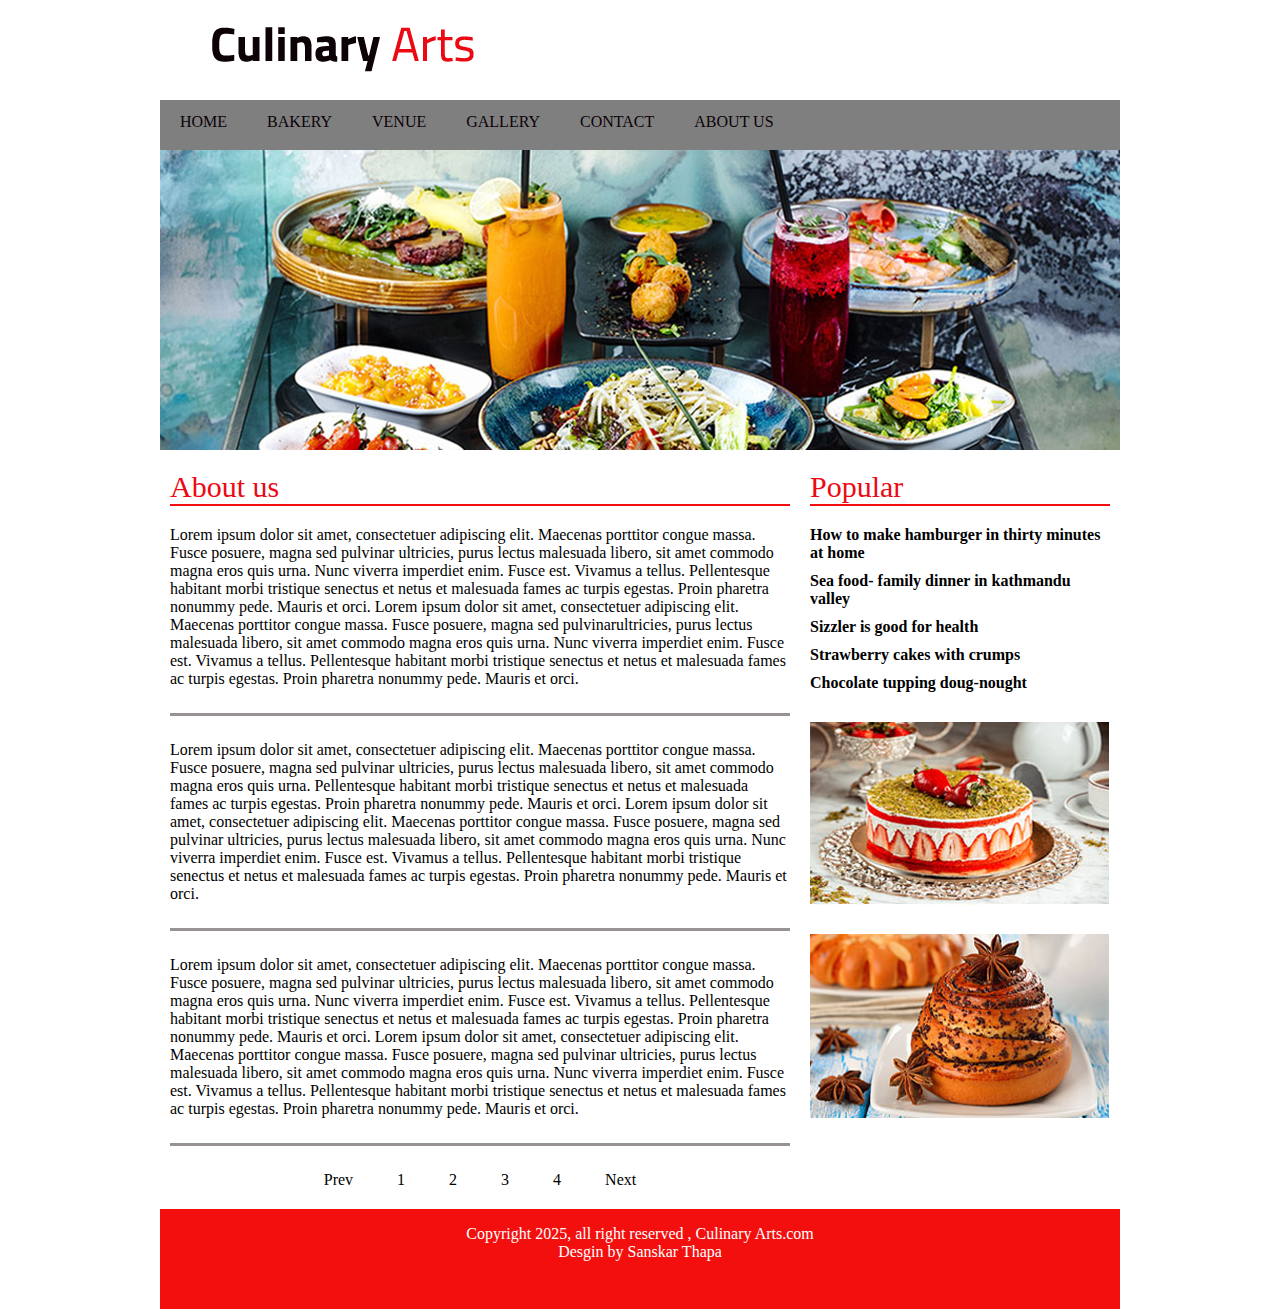
==== about.html @ 5b67ae4a "first commit" ====
<!DOCTYPE html>
<html>
  <head>
    <title>Culinary Arts</title>
    <link rel="stylesheet" type="text/css" href="css/styles.css" />
  </head>
  <body>
    <div class="wrapper">
      <header>
        <div class="logo">
          <img src="images/logo.png" />
        </div>
      </header>

      <nav>
        <ul>
          <li><a href="index.html">Home</a></li>
          <li><a href="bakery.html">Bakery</a></li>
          <li><a href="venue.html">Venue</a></li>
          <li><a href="gallery.html">Gallery</a></li>
          <li><a href="contact.html">Contact</a></li>
          <li><a href="about.html">About Us</a></li>
        </ul>
      </nav>

      <section class="banner">
        <img src="images/banner-6.jpg" />
      </section>

      <section class="content">
        <main>
          <h2>About us</h2>

          <article>
            Lorem ipsum dolor sit amet, consectetuer adipiscing elit. Maecenas
            porttitor congue massa. Fusce posuere, magna sed pulvinar ultricies,
            purus lectus malesuada libero, sit amet commodo magna eros quis
            urna. Nunc viverra imperdiet enim. Fusce est. Vivamus a tellus.
            Pellentesque habitant morbi tristique senectus et netus et malesuada
            fames ac turpis egestas. Proin pharetra nonummy pede. Mauris et
            orci. Lorem ipsum dolor sit amet, consectetuer adipiscing elit.
            Maecenas porttitor congue massa. Fusce posuere, magna sed
            pulvinarultricies, purus lectus malesuada libero, sit amet commodo
            magna eros quis urna. Nunc viverra imperdiet enim. Fusce est.
            Vivamus a tellus. Pellentesque habitant morbi tristique senectus et
            netus et malesuada fames ac turpis egestas. Proin pharetra nonummy
            pede. Mauris et orci.
          </article>

          <article>
            Lorem ipsum dolor sit amet, consectetuer adipiscing elit. Maecenas
            porttitor congue massa. Fusce posuere, magna sed pulvinar ultricies,
            purus lectus malesuada libero, sit amet commodo magna eros quis
            urna. Pellentesque habitant morbi tristique senectus et netus et
            malesuada fames ac turpis egestas. Proin pharetra nonummy pede.
            Mauris et orci. Lorem ipsum dolor sit amet, consectetuer adipiscing
            elit. Maecenas porttitor congue massa. Fusce posuere, magna sed
            pulvinar ultricies, purus lectus malesuada libero, sit amet commodo
            magna eros quis urna. Nunc viverra imperdiet enim. Fusce est.
            Vivamus a tellus. Pellentesque habitant morbi tristique senectus et
            netus et malesuada fames ac turpis egestas. Proin pharetra nonummy
            pede. Mauris et orci.
          </article>

          <article>
            Lorem ipsum dolor sit amet, consectetuer adipiscing elit. Maecenas
            porttitor congue massa. Fusce posuere, magna sed pulvinar ultricies,
            purus lectus malesuada libero, sit amet commodo magna eros quis
            urna. Nunc viverra imperdiet enim. Fusce est. Vivamus a tellus.
            Pellentesque habitant morbi tristique senectus et netus et malesuada
            fames ac turpis egestas. Proin pharetra nonummy pede. Mauris et
            orci. Lorem ipsum dolor sit amet, consectetuer adipiscing elit.
            Maecenas porttitor congue massa. Fusce posuere, magna sed pulvinar
            ultricies, purus lectus malesuada libero, sit amet commodo magna
            eros quis urna. Nunc viverra imperdiet enim. Fusce est. Vivamus a
            tellus. Pellentesque habitant morbi tristique senectus et netus et
            malesuada fames ac turpis egestas. Proin pharetra nonummy pede.
            Mauris et orci.
          </article>

          <section class="pagination">
            <ul>
              <li><a href="index.html">Prev</a></li>
              <li><a href="index.html">1</a></li>
              <li><a href="index.html">2</a></li>
              <li><a href="index.html">3</a></li>
              <li><a href="index.html">4</a></li>
              <li><a href="index.html">Next</a></li>
            </ul>
          </section>
        </main>

        <aside>
          <div class="widget">
            <h2>Popular</h2>
            <ul>
              <li>
                <a href="index.html"
                  >How to make hamburger in thirty minutes at home</a
                >
              </li>
              <li>
                <a href="index.html"
                  >Sea food- family dinner in kathmandu valley</a
                >
              </li>
              <li><a href="index.html">Sizzler is good for health</a></li>
              <li><a href="index.html">Strawberry cakes with crumps</a></li>
              <li><a href="index.html">Chocolate tupping doug-nought</a></li>
            </ul>
          </div>
          <div class="widget">
            <a href="#"><img src="images/sidebar-1.jpg" /></a>
          </div>
          <div class="widget">
            <a href="#"><img src="images/sidebar-2.jpg" /></a>
          </div>
        </aside>
      </section>
      <!-- content end -->

      <footer>
        <p>
          Copyright 2025, all right reserved , Culinary Arts.com<br />
          Desgin by Sanskar Thapa
        </p>
      </footer>
    </div>
    <!--wrapper end -->
  </body>
</html>
---- css/styles.css ----
body {
  margin: 0;
  padding: 0;
  color: #000;
  font-family: "Titillium Web";
}

.wrapper {
  width: 960px;
  height: 500px;
  background-color: white;
  margin: 0 auto;
}
header {
  width: 960px;
  height: 100px;
  background-color: white;
}

.logo {
  padding-left: 50px;
  padding-top: 25px;
  width: 8px;
  height: 50px;
}

nav {
  width: 960px;
  height: 50px;
  background-color: #7f7f7f;
}
nav ul {
  margin: 0;
  padding: 0;
  list-style: none;
}
nav ul li {
  display: inline;
}
nav ul li a {
  color: #0c0207;
  text-decoration: none;
  text-transform: uppercase;
  padding: 13px 20px;
  float: left;
}

nav ul li a:hover {
  background-color: #eb0914;
  color: #fff;
}

.banner {
  width: 970px;
  height: 300px;
  background-color: white;
}

.content {
  width: 960px;
  height: 500px;
  background-color: white;
}

main {
  width: 620px;
  float: left;
  padding: 20px 10px;
}

main h2,
aside h2 {
  font-weight: normal;
  border-bottom: 2px solid #f40f0f;
  margin: 0 0 20px 0;
  color: #eb0914;
  font-size: 30px;
}

article {
  border-bottom: 3px solid #989292;
  padding-bottom: 25px;
  float: left;
  margin-bottom: 25px;
}

article img {
  float: left;
  margin-right: 20px;
}

article h1 {
  font-size: 24px;
  margin: 0;
  padding: 0;
}

article h1 a {
  color: #000;
  text-decoration: none;
}

article h1 a:hover {
  color: #f40f0f;
}

article p {
  margin-bottom: 5px;
  margin-top: 5px;
}

article .readmore a {
  color: #000;
  text-decoration: none;
  padding: 8px 20px;
  float: left;
  background-color: #989292;
}

article .readmore a:hover {
  color: #fff;
  background-color: #f40f0f;
}

.gallery {
  float: left;
  margin-right: 45px;
  margin-bottom: 15px;
}

.gallery img {
  width: 4.2cm; /* Set the width of the image */
  height: 4.2cm; /* Set the height of the image to match the width, making it a square */
}

.gallery p {
  text-align: center;
  margin: 0;
}

aside {
  width: 300px;
  padding: 20px 10px;
  float: left;
}

.widget {
  margin-bottom: 25px;
}

.widget ul {
  margin: 0;
  padding: 0;
  list-style: none;
}

.widget ul li {
  margin-bottom: 5px;

  padding-bottom: 5px;
}

.widget ul li a {
  color: #000000;
  text-decoration: none;
  font-weight: bold;
}
.widget ul li a:hover {
  color: #f40f0f;
}
footer {
  width: 960px;
  height: 100px;
  background-color: #f40f0f;
  float: left;
}
footer p {
  text-align: center;
  color: #fff;
}
.pagination {
  text-align: center;
}
.pagination ul {
  margin: 0;
  padding: 0;
  list-style: none;
}
.pagination ul li {
  display: inline;
  padding: 0;
  list-style: none;
}
.pagination ul li {
  display: inline;
}
.pagination ul li a {
  color: #000000;
  text-decoration: none;
  padding: 10px 20px;
}
.pagination ul li a:hover {
  background-color: #f40f0f;
  color: #fff;
}
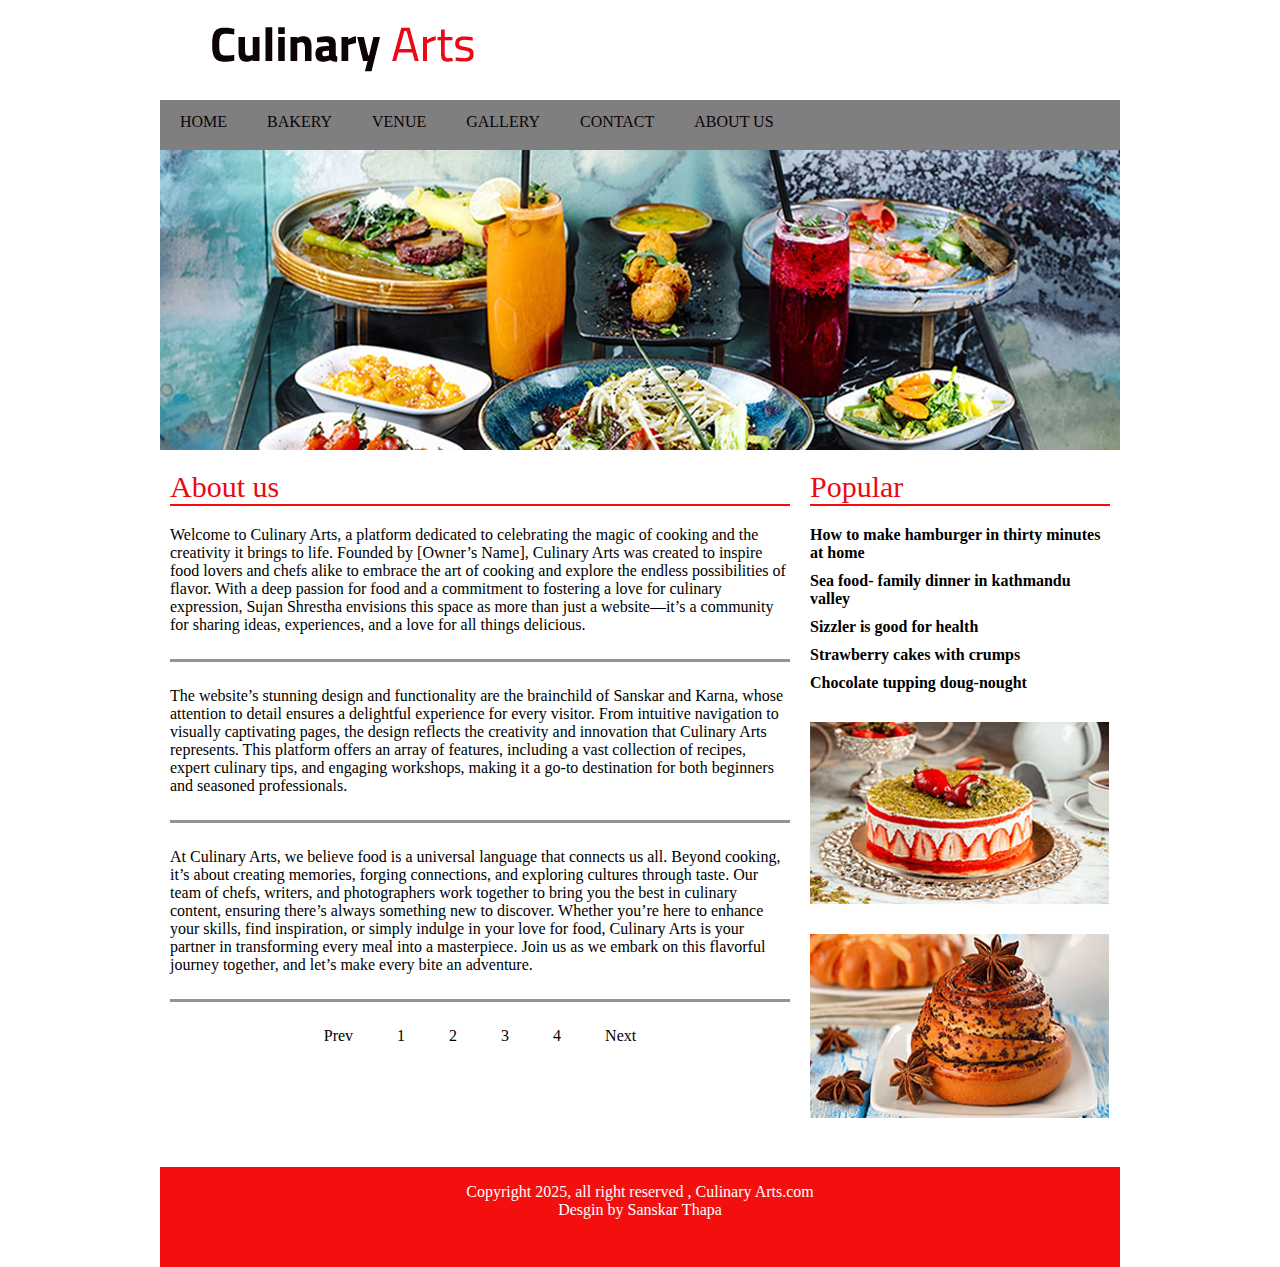
==== commit 5bac838e: "updated" ====
--- a/about.html
+++ b/about.html
@@ -32,50 +32,39 @@
           <h2>About us</h2>
 
           <article>
-            Lorem ipsum dolor sit amet, consectetuer adipiscing elit. Maecenas
-            porttitor congue massa. Fusce posuere, magna sed pulvinar ultricies,
-            purus lectus malesuada libero, sit amet commodo magna eros quis
-            urna. Nunc viverra imperdiet enim. Fusce est. Vivamus a tellus.
-            Pellentesque habitant morbi tristique senectus et netus et malesuada
-            fames ac turpis egestas. Proin pharetra nonummy pede. Mauris et
-            orci. Lorem ipsum dolor sit amet, consectetuer adipiscing elit.
-            Maecenas porttitor congue massa. Fusce posuere, magna sed
-            pulvinarultricies, purus lectus malesuada libero, sit amet commodo
-            magna eros quis urna. Nunc viverra imperdiet enim. Fusce est.
-            Vivamus a tellus. Pellentesque habitant morbi tristique senectus et
-            netus et malesuada fames ac turpis egestas. Proin pharetra nonummy
-            pede. Mauris et orci.
+            Welcome to Culinary Arts, a platform dedicated to celebrating the
+            magic of cooking and the creativity it brings to life. Founded by
+            [Owner’s Name], Culinary Arts was created to inspire food lovers and
+            chefs alike to embrace the art of cooking and explore the endless
+            possibilities of flavor. With a deep passion for food and a
+            commitment to fostering a love for culinary expression, Sujan
+            Shrestha envisions this space as more than just a website—it’s a
+            community for sharing ideas, experiences, and a love for all things
+            delicious.
           </article>
 
           <article>
-            Lorem ipsum dolor sit amet, consectetuer adipiscing elit. Maecenas
-            porttitor congue massa. Fusce posuere, magna sed pulvinar ultricies,
-            purus lectus malesuada libero, sit amet commodo magna eros quis
-            urna. Pellentesque habitant morbi tristique senectus et netus et
-            malesuada fames ac turpis egestas. Proin pharetra nonummy pede.
-            Mauris et orci. Lorem ipsum dolor sit amet, consectetuer adipiscing
-            elit. Maecenas porttitor congue massa. Fusce posuere, magna sed
-            pulvinar ultricies, purus lectus malesuada libero, sit amet commodo
-            magna eros quis urna. Nunc viverra imperdiet enim. Fusce est.
-            Vivamus a tellus. Pellentesque habitant morbi tristique senectus et
-            netus et malesuada fames ac turpis egestas. Proin pharetra nonummy
-            pede. Mauris et orci.
+            The website’s stunning design and functionality are the brainchild
+            of Sanskar and Karna, whose attention to detail ensures a delightful
+            experience for every visitor. From intuitive navigation to visually
+            captivating pages, the design reflects the creativity and innovation
+            that Culinary Arts represents. This platform offers an array of
+            features, including a vast collection of recipes, expert culinary
+            tips, and engaging workshops, making it a go-to destination for both
+            beginners and seasoned professionals.
           </article>
 
           <article>
-            Lorem ipsum dolor sit amet, consectetuer adipiscing elit. Maecenas
-            porttitor congue massa. Fusce posuere, magna sed pulvinar ultricies,
-            purus lectus malesuada libero, sit amet commodo magna eros quis
-            urna. Nunc viverra imperdiet enim. Fusce est. Vivamus a tellus.
-            Pellentesque habitant morbi tristique senectus et netus et malesuada
-            fames ac turpis egestas. Proin pharetra nonummy pede. Mauris et
-            orci. Lorem ipsum dolor sit amet, consectetuer adipiscing elit.
-            Maecenas porttitor congue massa. Fusce posuere, magna sed pulvinar
-            ultricies, purus lectus malesuada libero, sit amet commodo magna
-            eros quis urna. Nunc viverra imperdiet enim. Fusce est. Vivamus a
-            tellus. Pellentesque habitant morbi tristique senectus et netus et
-            malesuada fames ac turpis egestas. Proin pharetra nonummy pede.
-            Mauris et orci.
+            At Culinary Arts, we believe food is a universal language that
+            connects us all. Beyond cooking, it’s about creating memories,
+            forging connections, and exploring cultures through taste. Our team
+            of chefs, writers, and photographers work together to bring you the
+            best in culinary content, ensuring there’s always something new to
+            discover. Whether you’re here to enhance your skills, find
+            inspiration, or simply indulge in your love for food, Culinary Arts
+            is your partner in transforming every meal into a masterpiece. Join
+            us as we embark on this flavorful journey together, and let’s make
+            every bite an adventure.
           </article>
 
           <section class="pagination">
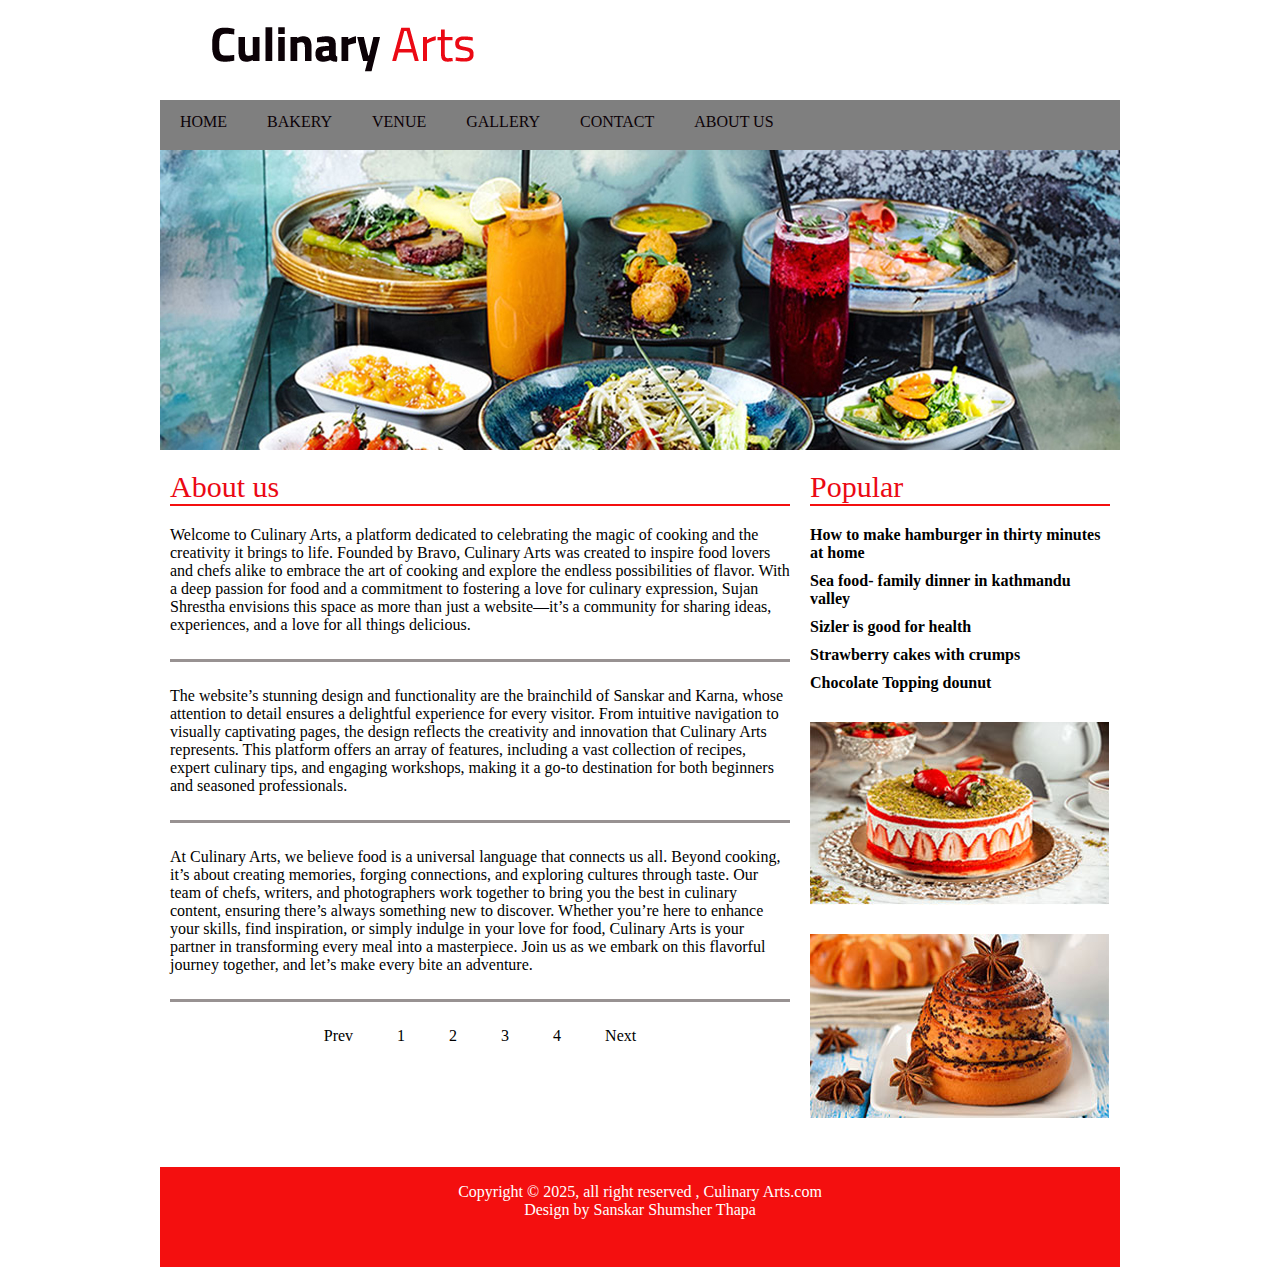
==== commit 47842c10: "last Update" ====
--- a/about.html
+++ b/about.html
@@ -34,8 +34,8 @@
           <article>
             Welcome to Culinary Arts, a platform dedicated to celebrating the
             magic of cooking and the creativity it brings to life. Founded by
-            [Owner’s Name], Culinary Arts was created to inspire food lovers and
-            chefs alike to embrace the art of cooking and explore the endless
+            Bravo, Culinary Arts was created to inspire food lovers and chefs
+            alike to embrace the art of cooking and explore the endless
             possibilities of flavor. With a deep passion for food and a
             commitment to fostering a love for culinary expression, Sujan
             Shrestha envisions this space as more than just a website—it’s a
@@ -93,9 +93,9 @@
                   >Sea food- family dinner in kathmandu valley</a
                 >
               </li>
-              <li><a href="index.html">Sizzler is good for health</a></li>
+              <li><a href="index.html">Sizler is good for health</a></li>
               <li><a href="index.html">Strawberry cakes with crumps</a></li>
-              <li><a href="index.html">Chocolate tupping doug-nought</a></li>
+              <li><a href="index.html">Chocolate Topping dounut</a></li>
             </ul>
           </div>
           <div class="widget">
@@ -110,8 +110,8 @@
 
       <footer>
         <p>
-          Copyright 2025, all right reserved , Culinary Arts.com<br />
-          Desgin by Sanskar Thapa
+          Copyright © 2025, all right reserved , Culinary Arts.com<br />
+          Design by Sanskar Shumsher Thapa
         </p>
       </footer>
     </div>
